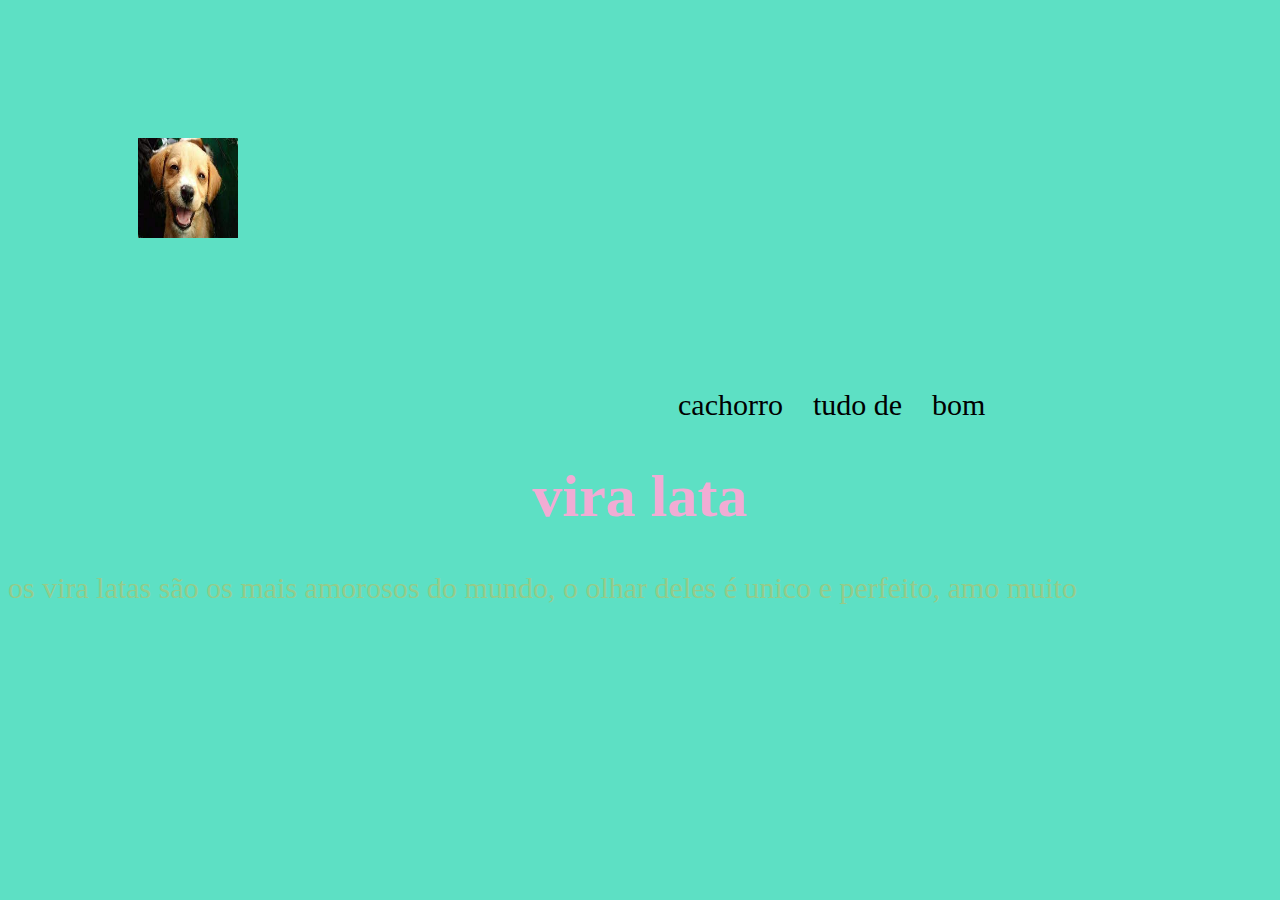
==== cachorro.html @ 554e8f2b "j" ====
<!DOCTYPE html>
<html lang="port-br">
<head>
    <meta charset="UTF-8">
    <meta name="viewport" content="width=device-width, initial-scale=1.0">
    <title>Document</title>
    <link rel="stylesheet" href="style.css">
</head>
<body>
    <header>
      <img class="logo_cabecalho" src="logo.jpeg" alt="">
      <ul class="lista_cabecalho">
        <li class="item_lista_cabecalho"><a href="index.html"></a> cachorro</li>
        <li class="item_lista_cabecalho"><a href="cachorro.html"></a> tudo de</li>
        <li class="item_lista_cabecalho">bom</li>
      </ul>
    </header>
    

    <h1>vira lata</h1>
    <p>os vira latas são os mais amorosos do mundo, o olhar deles é unico e perfeito, amo muito</p>
    
    <ul></ul>
</body>
</html>
---- style.css ----
body{ 
    background: rgb(93, 224, 196);
}   
h1{ 
    font-size: 60px;
    color: rgb(241, 172, 212);
    text-align: center;
} 
p{   
    font-size: 30px;
    color: rgb(149, 203, 138);
    text-align: justify; 
}
img{  
    width: 300px;
    height: 300px;
    margin: 130px;
    margin-left: 130px;
}
.cabecalho{
    background-color: aquamarine;
    display: flex;
}
.lista_cabecalho{
    display: flex;
    margin-left: 600px;
    list-style: none;
}    
.item_lista_cabecalho{
    padding-left: 30px;
    list-style: none;
    font-size: 30px;
}
        .logo_cabecalho{
            width: 100px;
            height: 100px;
        }
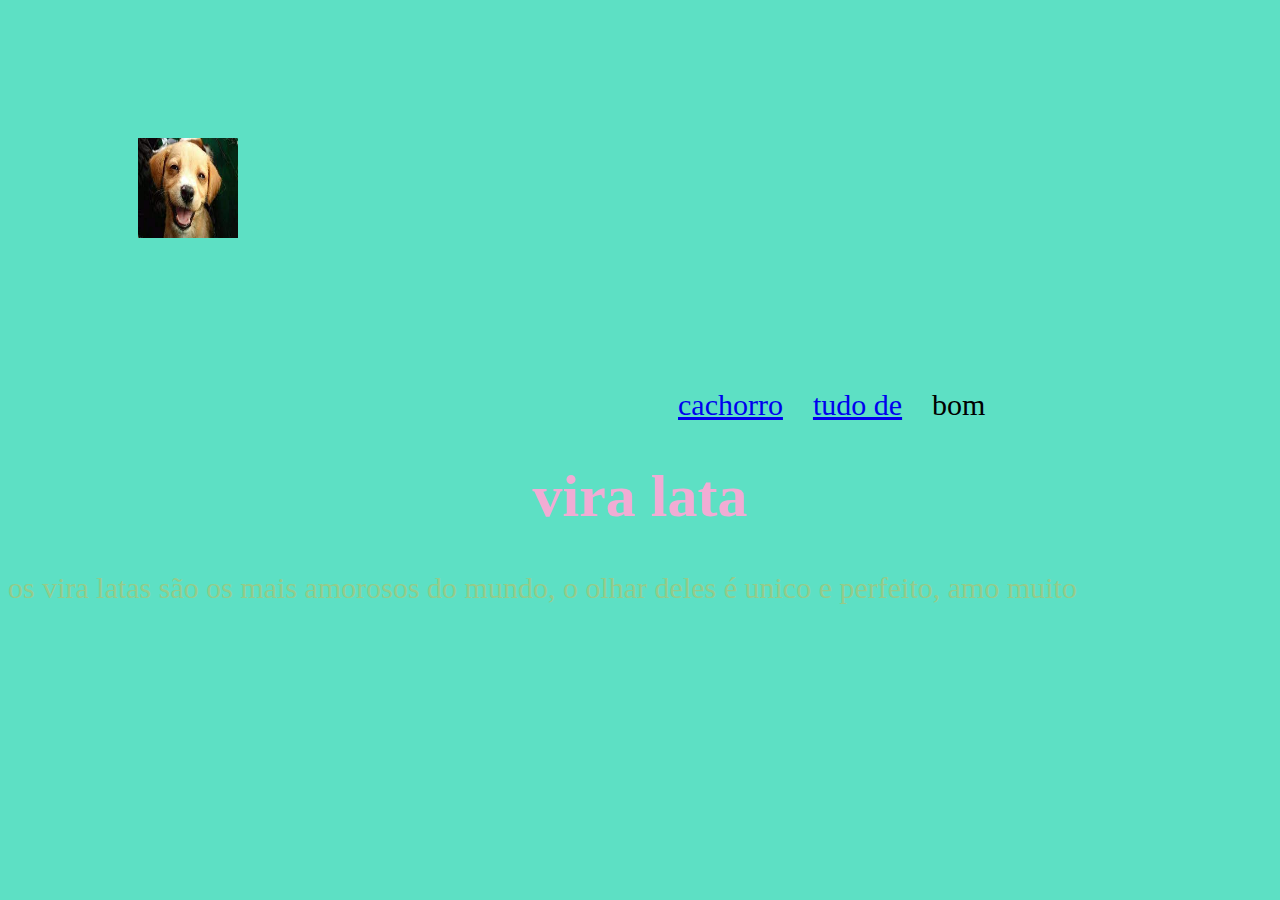
==== commit 5562c66a: "b" ====
--- a/cachorro.html
+++ b/cachorro.html
@@ -10,8 +10,8 @@
     <header>
       <img class="logo_cabecalho" src="logo.jpeg" alt="">
       <ul class="lista_cabecalho">
-        <li class="item_lista_cabecalho"><a href="index.html"></a> cachorro</li>
-        <li class="item_lista_cabecalho"><a href="cachorro.html"></a> tudo de</li>
+        <li class="item_lista_cabecalho"><a href="index.html"> cachorro</a></li>
+        <li class="item_lista_cabecalho"><a href="cachorro.html"> tudo de</a></li>
         <li class="item_lista_cabecalho">bom</li>
       </ul>
     </header>
@@ -19,7 +19,7 @@
 
     <h1>vira lata</h1>
     <p>os vira latas são os mais amorosos do mundo, o olhar deles é unico e perfeito, amo muito</p>
-    
+
     <ul></ul>
 </body>
 </html>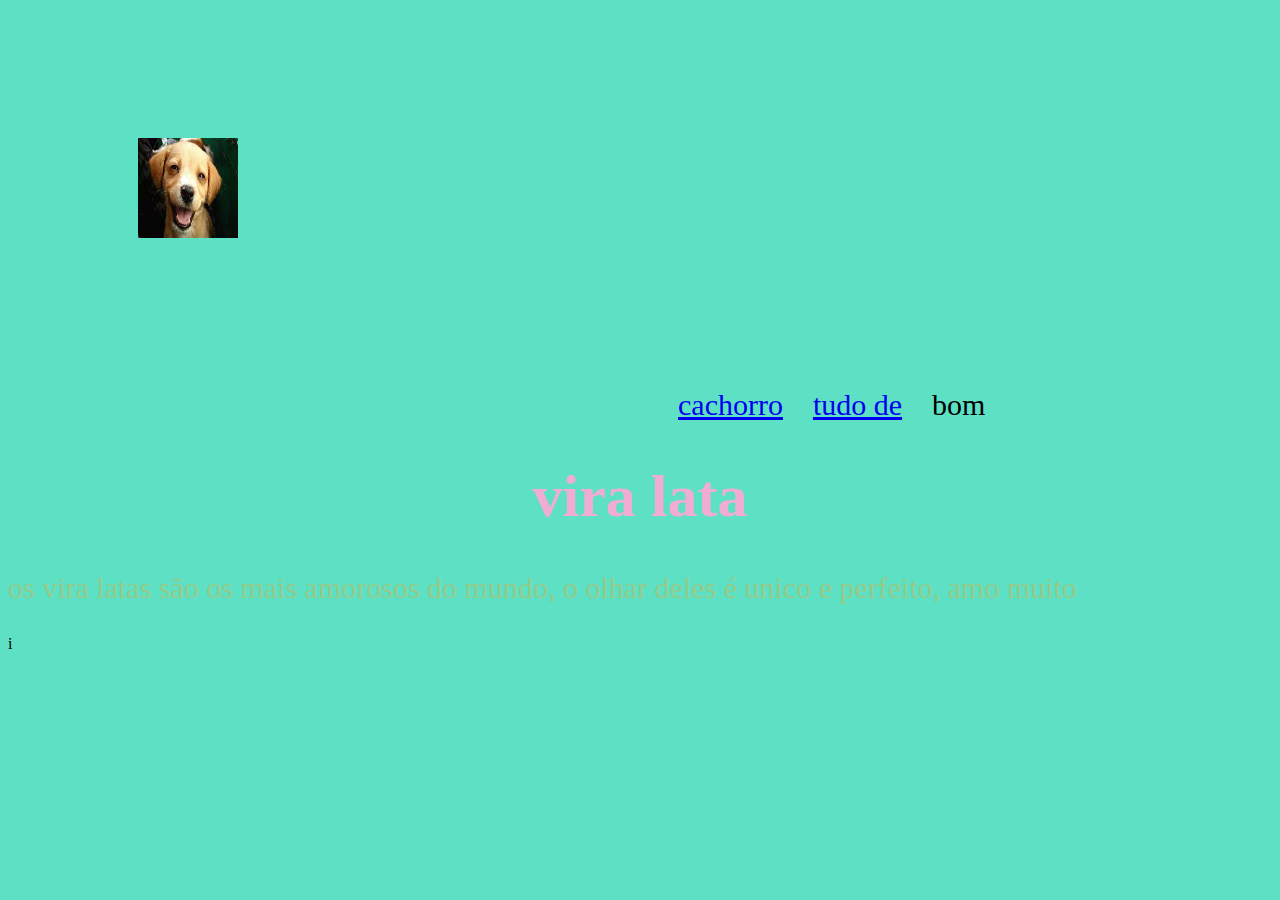
==== commit 6e91f0ae: "d" ====
--- a/cachorro.html
+++ b/cachorro.html
@@ -19,6 +19,7 @@
 
     <h1>vira lata</h1>
     <p>os vira latas são os mais amorosos do mundo, o olhar deles é unico e perfeito, amo muito</p>
+    i
 
     <ul></ul>
 </body>
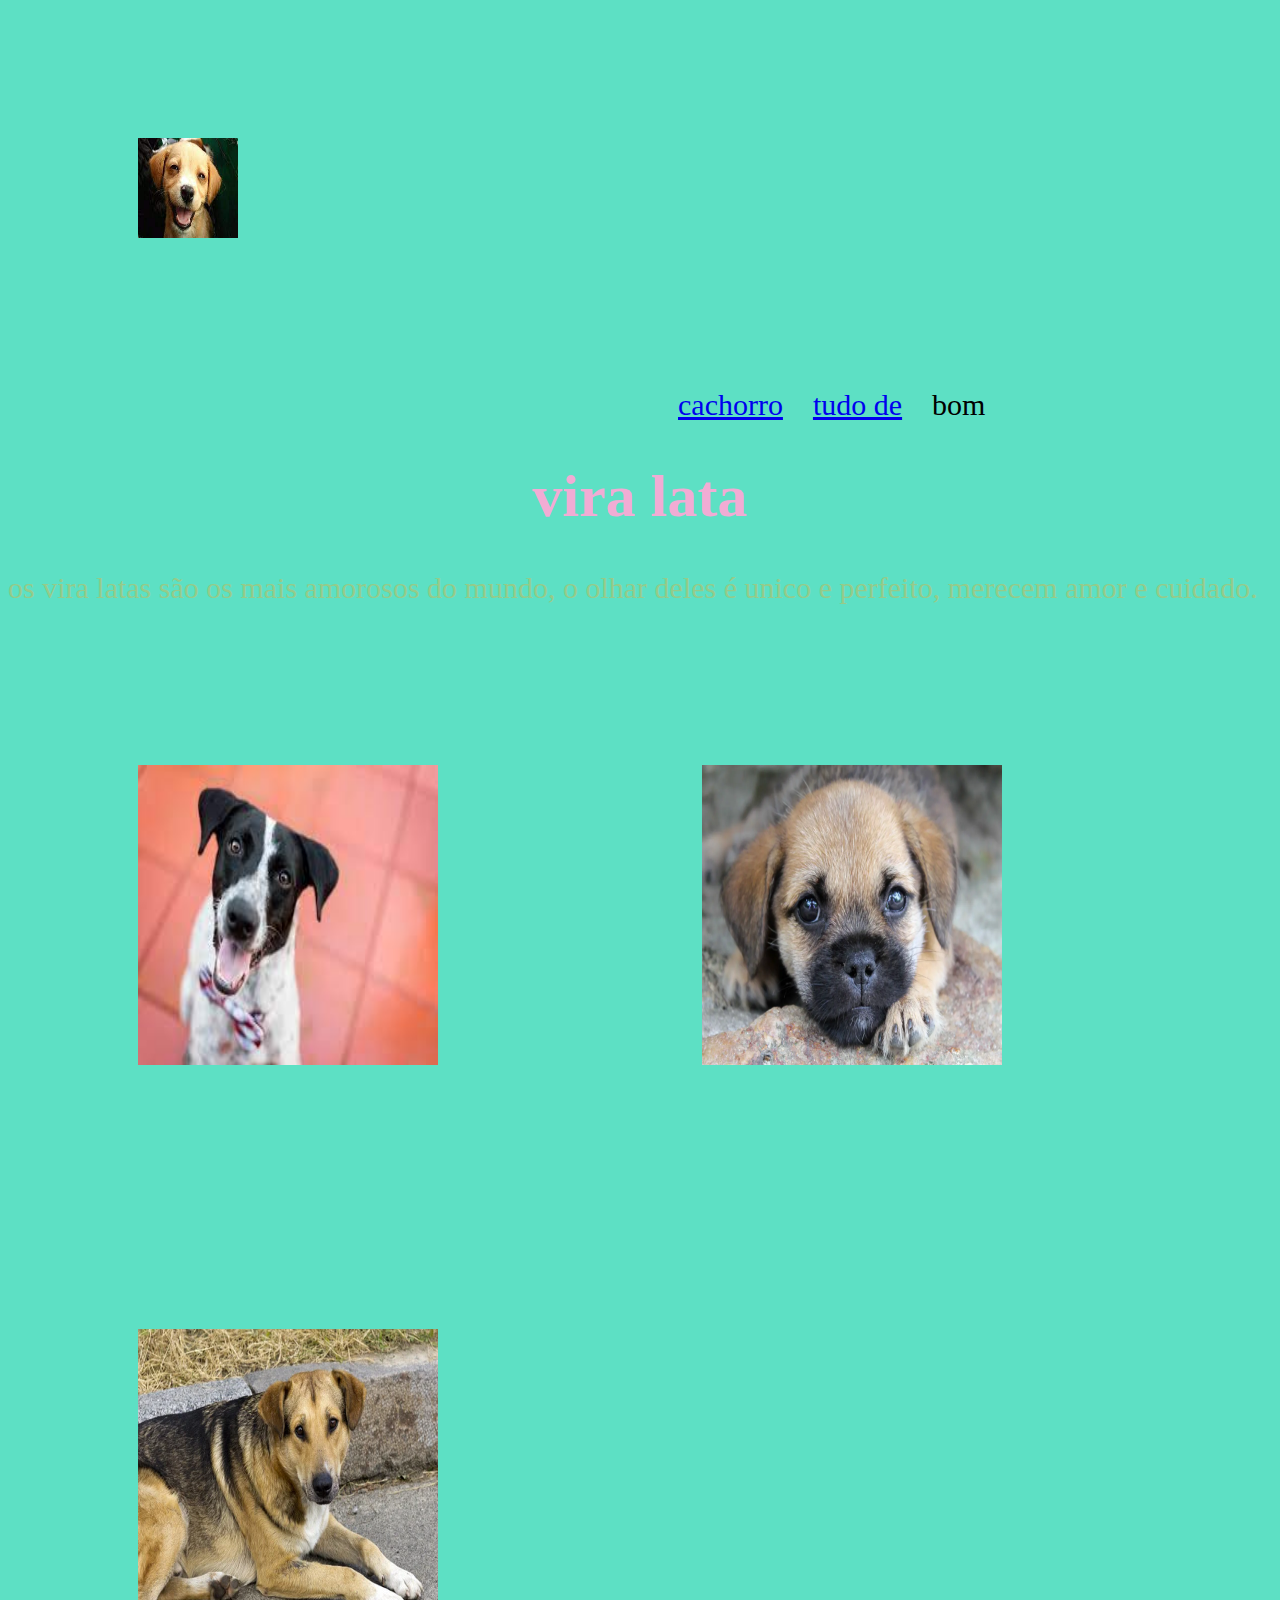
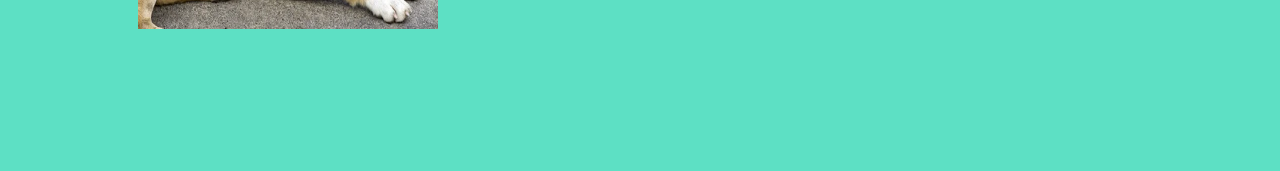
==== commit e1c4a868: "hr" ====
--- a/cachorro.html
+++ b/cachorro.html
@@ -18,9 +18,9 @@
     
 
     <h1>vira lata</h1>
-    <p>os vira latas são os mais amorosos do mundo, o olhar deles é unico e perfeito, amo muito</p>
-    i
-
-    <ul></ul>
+    <p>os vira latas são os mais amorosos do mundo, o olhar deles é unico e perfeito, merecem amor e cuidado.</p>
+    <img src="viralata1.jpeg" alt="">
+    <img src="viralata2.webp" alt="">
+    <img src="viralata3.webp" alt=""> 
 </body>
 </html>